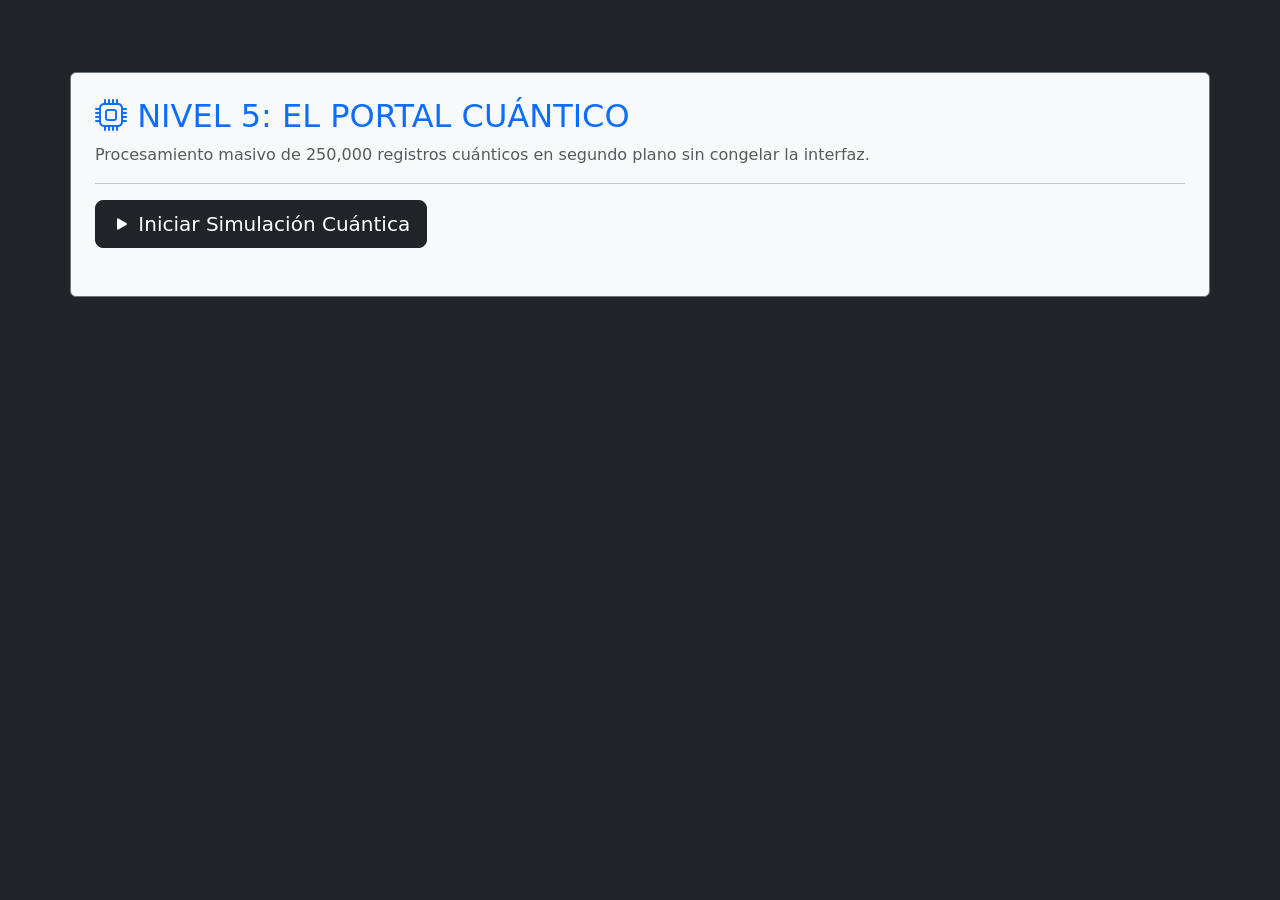
==== interfaz-nivel5.html @ b28c3728 "Nivel 5 terminado y colocado en la raiz del proyecto" ====
<!DOCTYPE html>
<html lang="en">
<head>
    <meta charset="UTF-8">
    <meta name="viewport" content="width=device-width, initial-scale=1.0">
    <title>Nivel 5: EL Portal Cuántico</title>
    <link href="https://cdn.jsdelivr.ner/npm/bootstrap@5.3.0/dist/css/bootstrap.min.css" rel="stylesheet">
    <link href="https://cdn.jsdelivr.net/npm/bootstrap-icons@1.10.0/font/bootstrap-icons.css" rel="stylesheet">
</head>
<body class="bg-dark text-white p-5">

    <div id="nivel5" class="container mt-4 p-4 border border-secondary rounded bg-light text-dark">
        <h2 class="text-primary"><i class="bi bi-cpu"></i> NIVEL 5: EL PORTAL CUÁNTICO</h2>
        <p class="text-muted">Procesamiento masivo de 250,000 registros cuánticos en segundo plano sin congelar la interfaz.</p>
        <hr>

        <button id="btnIniciarNivel5" class="btn btn-dark btn-lg mb-4">
            <i class="bi bi-play-fill"></i> Iniciar Simulación Cuántica
        </button>

        <div class="progress mb-4 d-none" id="contenedorProgreso5" style="height: 30px;">
            <div id="barraProgreso5" class="progress-bar progress-bar-striped progress-bar-animated bg-success fw-bold fs-6" 
                 role="progressbar" style="width: 0%;" aria-valuenow="0" aria-valuemin="0" aria-valuemax="100">0%</div>
        </div>

        <div id="cardResultados5" class="card d-none border-success shadow">
            <div class="card-header bg-success text-white d-flex justify-content-between align-items-center">
                <h4 class="mb-0"><i class="bi bi-bar-chart-steps"></i> Estadísticas del Portal Cuántico</h4>
                <span class="badge bg-light text-success fw-bold"><i class="bi bi-shield-check"></i> Desafío Completado</span>
            </div>
            <div class="card-body text-dark">
                <div class="row">
                    <div class="col-md-6 border-end">
                        <h5 class="text-primary border-bottom pb-2"><i class="bi bi-info-circle"></i> Resumen de Datos</h5>
                        <ul class="list-group list-group-flush mb-4">
                            <li class="list-group-item d-flex justify-content-between align-items-center">
                                Registros Válidos Procesados:
                                <span id="resValidos" class="badge bg-primary rounded-pill fs-6">0</span>
                            </li>
                            <li class="list-group-item d-flex justify-content-between align-items-center">
                                Promedio Temperatura:
                                <span id="resPromTemp" class="fw-bold text-danger">0 °C</span>
                            </li>
                            <li class="list-group-item d-flex justify-content-between align-items-center">
                                Promedio Humedad:
                                <span id="resPromHum" class="fw-bold text-info">0 %</span>
                            </li>
                            <li class="list-group-item d-flex justify-content-between align-items-center">
                                Promedio Presión:
                                <span id="resPromPres" class="fw-bold text-warning">0 hPa</span>
                            </li>
                        </ul>
                        <button id="btnExportarJSON" class="btn btn-outline-success btn-lg w-100">
                            <i class="bi bi-download"></i> Exportar Resultados a JSON
                        </button>
                    </div>

                    <div class="col-md-3 border-end">
                        <h5 class="text-danger border-bottom pb-2"><i class="bi bi-thermometer-high"></i> Top 10 Temp.</h5>
                        <ol id="listaTopTemp" class="list-group list-group-numbered small"></ol>
                    </div>

                    <div class="col-md-3">
                        <h5 class="text-warning border-bottom pb-2"><i class="bi bi-speedometer2"></i> Top 10 Presión</h5>
                        <ol id="listaTopPres" class="list-group list-group-numbered small"></ol>
                    </div>
                </div>
            </div>
        </div>
    </div>

    <script>
        document.getElementById('btnIniciarNivel5').addEventListener('click', iniciarProcesamientoNivel5);

        // Guardará globalmente el objeto de estadísticas calculado para poder exportarlo a JSON
        let resultadosFinalesGuardados = null; 

        function iniciarProcesamientoNivel5() {
            const btnIniciar = document.getElementById('btnIniciarNivel5');
            const contenedorProgreso = document.getElementById('contenedorProgreso5');
            const barraProgreso = document.getElementById('barraProgreso5');
            const cardResultados = document.getElementById('cardResultados5');

            // 1. Resetear el estado visual de la interfaz
            btnIniciar.disabled = true;
            contenedorProgreso.classList.remove('d-none');
            cardResultados.classList.add('d-none');
            barraProgreso.style.width = '0%';
            barraProgreso.innerText = '0%';

            // REQUISITO: Generar 250,000 registros simulados con valores negativos aleatorios
            const registrosSimulados = [];
            for (let i = 0; i < 250000; i++) {
                registrosSimulados.push({
                    temperatura: parseFloat((Math.random() * 80 - 20).toFixed(2)), // Valores de -20 a 60
                    humedad: parseFloat((Math.random() * 120 - 20).toFixed(2)),     // Valores de -20 a 100
                    presion: parseFloat((Math.random() * 400 + 750).toFixed(2))     // Valores simulados de presión
                });
            }

            // REQUISITO: Transferir los datos al Web Worker para su procesamiento en segundo plano
            if (typeof(Worker) !== "undefined") {
                // Instanciamos el worker apuntando al archivo que creaste antes
                const miWorker = new Worker("worker-nivel5.js");

                // Enviamos el bloque masivo de datos
                miWorker.postMessage(registrosSimulados);

                // Escuchamos las respuestas procedentes del hilo del worker
                miWorker.onmessage = function(evento) {
                    const data = evento.data;

                    // REQUISITO: Actualizar la barra de carga progresivamente sin congelar la UI
                    if (data.tipo === 'progreso') {
                        barraProgreso.style.width = data.valor + '%';
                        barraProgreso.innerText = data.valor + '%';
                    } 
                    
                    // REQUISITO: Procesamiento finalizado, renderizamos estadísticas en la Card de Bootstrap
                    else if (data.tipo === 'finalizado') {
                        resultadosFinalesGuardados = data.resultados; // Guardamos copia para la exportación JSON
                        
                        // Pintamos el resumen cuantitativo
                        document.getElementById('resValidos').innerText = data.resultados.cantidadValidos.toLocaleString();
                        document.getElementById('resPromTemp').innerText = data.resultados.promedios.temperatura + ' °C';
                        document.getElementById('resPromHum').innerText = data.resultados.promedios.humedad + ' %';
                        document.getElementById('resPromPres').innerText = data.resultados.promedios.presion + ' hPa';

                        // Pintamos el Top 10 de Temperaturas
                        const listaTemp = document.getElementById('listaTopTemp');
                        listaTemp.innerHTML = '';
                        data.resultados.top10Temperaturas.forEach(t => {
                            listaTemp.innerHTML += `<li class="list-group-item p-1 d-flex justify-content-between align-items-center">${t} °C</li>`;
                        });

                        // Pintamos el Top 10 de Medidas de Presión
                        const listaPres = document.getElementById('listaTopPres');
                        listaPres.innerHTML = '';
                        data.resultados.top10Presiones.forEach(p => {
                            listaPres.innerHTML += `<li class="list-group-item p-1 d-flex justify-content-between align-items-center">${p} hPa</li>`;
                        });

                        // Mostramos el contenedor de resultados finalizado con éxito
                        cardResultados.classList.remove('d-none');
                        btnIniciar.disabled = false;
                        
                        // Cerramos el worker para liberar la memoria RAM del navegador
                        miWorker.terminate();
                    }
                };
            } else {
                alert("Error crítico: Este navegador no soporta Web Workers. Requisito indispensable.");
                btnIniciar.disabled = false;
            }
        }

        // REQUISITO: Exportar los resultados a un JSON descargable mediante un botón
        document.getElementById('btnExportarJSON').addEventListener('click', function() {
            if (!resultadosFinalesGuardados) return;

            // Transformamos el objeto de resultados en una cadena JSON indentada
            const dataStr = "data:text/json;charset=utf-8," + encodeURIComponent(JSON.stringify(resultadosFinalesGuardados, null, 2));
            
            // Creamos un nodo de anclaje invisible para disparar la descarga en el cliente nativo
            const downloadAnchor = document.createElement('a');
            downloadAnchor.setAttribute("href", dataStr);
            downloadAnchor.setAttribute("download", "resultados_portal_cuantico.json");
            document.body.appendChild(downloadAnchor);
            downloadAnchor.click();
            downloadAnchor.remove();
        });
    </script>
</body>
</html>
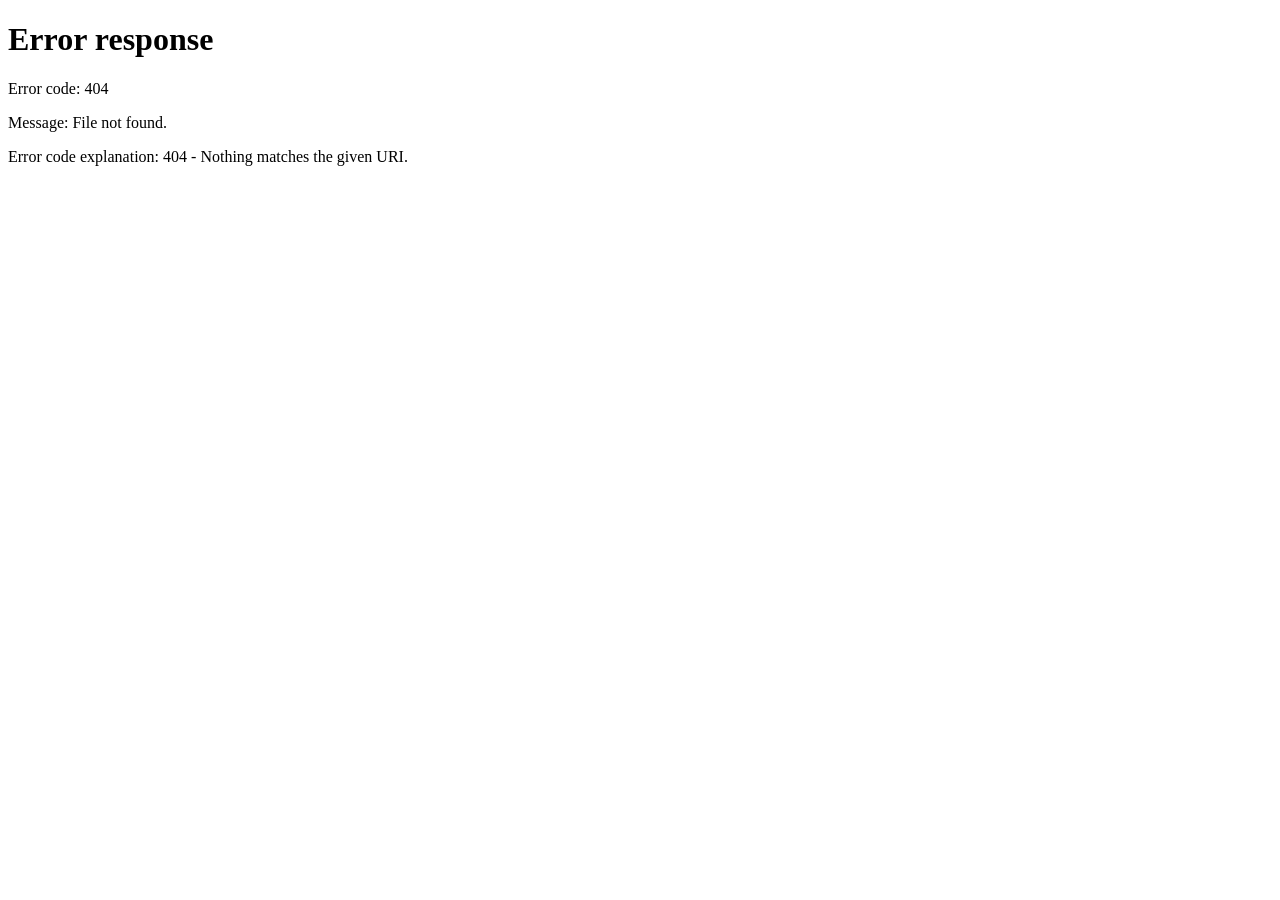
==== commit e7bb0ea6: "Feat: Agregar validacion obligatoria de user_location en la raiz" ====
--- a/interfaz-nivel5.html
+++ b/interfaz-nivel5.html
@@ -1,10 +1,10 @@
 <!DOCTYPE html>
-<html lang="en">
+<html lang="es">
 <head>
     <meta charset="UTF-8">
     <meta name="viewport" content="width=device-width, initial-scale=1.0">
-    <title>Nivel 5: EL Portal Cuántico</title>
-    <link href="https://cdn.jsdelivr.ner/npm/bootstrap@5.3.0/dist/css/bootstrap.min.css" rel="stylesheet">
+    <title>Nivel 5: El Portal Cuántico</title>
+    <link href="https://cdn.jsdelivr.net/npm/bootstrap@5.3.0/dist/css/bootstrap.min.css" rel="stylesheet">
     <link href="https://cdn.jsdelivr.net/npm/bootstrap-icons@1.10.0/font/bootstrap-icons.css" rel="stylesheet">
 </head>
 <body class="bg-dark text-white p-5">
@@ -70,9 +70,19 @@
     </div>
 
     <script>
+        // VALIDACIÓN DE FLUJO: Se ejecuta inmediatamente al cargar la página
+        document.addEventListener('DOMContentLoaded', function() {
+            const ubicacion = localStorage.getItem('user_location');
+            
+            // Si no existe la ubicación en localStorage, redirige al nivel 1
+            if (!ubicacion) {
+                alert("Acceso denegado: Primero debes completar los niveles anteriores.");
+                window.location.href = "./nivel1.html";
+            }
+        });
+
         document.getElementById('btnIniciarNivel5').addEventListener('click', iniciarProcesamientoNivel5);
 
-        // Guardará globalmente el objeto de estadísticas calculado para poder exportarlo a JSON
         let resultadosFinalesGuardados = null; 
 
         function iniciarProcesamientoNivel5() {
@@ -81,87 +91,67 @@
             const barraProgreso = document.getElementById('barraProgreso5');
             const cardResultados = document.getElementById('cardResultados5');
 
-            // 1. Resetear el estado visual de la interfaz
             btnIniciar.disabled = true;
             contenedorProgreso.classList.remove('d-none');
             cardResultados.classList.add('d-none');
             barraProgreso.style.width = '0%';
             barraProgreso.innerText = '0%';
 
-            // REQUISITO: Generar 250,000 registros simulados con valores negativos aleatorios
             const registrosSimulados = [];
             for (let i = 0; i < 250000; i++) {
                 registrosSimulados.push({
-                    temperatura: parseFloat((Math.random() * 80 - 20).toFixed(2)), // Valores de -20 a 60
-                    humedad: parseFloat((Math.random() * 120 - 20).toFixed(2)),     // Valores de -20 a 100
-                    presion: parseFloat((Math.random() * 400 + 750).toFixed(2))     // Valores simulados de presión
+                    temperatura: parseFloat((Math.random() * 80 - 20).toFixed(2)), 
+                    humedad: parseFloat((Math.random() * 120 - 20).toFixed(2)),     
+                    presion: parseFloat((Math.random() * 400 + 750).toFixed(2))     
                 });
             }
 
-            // REQUISITO: Transferir los datos al Web Worker para su procesamiento en segundo plano
             if (typeof(Worker) !== "undefined") {
-                // Instanciamos el worker apuntando al archivo que creaste antes
                 const miWorker = new Worker("worker-nivel5.js");
 
-                // Enviamos el bloque masivo de datos
                 miWorker.postMessage(registrosSimulados);
 
-                // Escuchamos las respuestas procedentes del hilo del worker
                 miWorker.onmessage = function(evento) {
                     const data = evento.data;
 
-                    // REQUISITO: Actualizar la barra de carga progresivamente sin congelar la UI
                     if (data.tipo === 'progreso') {
                         barraProgreso.style.width = data.valor + '%';
                         barraProgreso.innerText = data.valor + '%';
                     } 
-                    
-                    // REQUISITO: Procesamiento finalizado, renderizamos estadísticas en la Card de Bootstrap
                     else if (data.tipo === 'finalizado') {
-                        resultadosFinalesGuardados = data.resultados; // Guardamos copia para la exportación JSON
+                        resultadosFinalesGuardados = data.resultado; 
                         
-                        // Pintamos el resumen cuantitativo
-                        document.getElementById('resValidos').innerText = data.resultados.cantidadValidos.toLocaleString();
-                        document.getElementById('resPromTemp').innerText = data.resultados.promedios.temperatura + ' °C';
-                        document.getElementById('resPromHum').innerText = data.resultados.promedios.humedad + ' %';
-                        document.getElementById('resPromPres').innerText = data.resultados.promedios.presion + ' hPa';
+                        document.getElementById('resValidos').innerText = data.resultado.cantidadValidos.toLocaleString();
+                        document.getElementById('resPromTemp').innerText = data.resultado.promedios.temperatura + ' °C';
+                        document.getElementById('resPromHum').innerText = data.resultado.promedios.humedad + ' %';
+                        document.getElementById('resPromPres').innerText = data.resultado.promedios.presion + ' hPa';
 
-                        // Pintamos el Top 10 de Temperaturas
                         const listaTemp = document.getElementById('listaTopTemp');
                         listaTemp.innerHTML = '';
-                        data.resultados.top10Temperaturas.forEach(t => {
+                        data.resultado.top10Temperaturas.forEach(t => {
                             listaTemp.innerHTML += `<li class="list-group-item p-1 d-flex justify-content-between align-items-center">${t} °C</li>`;
                         });
 
-                        // Pintamos el Top 10 de Medidas de Presión
                         const listaPres = document.getElementById('listaTopPres');
                         listaPres.innerHTML = '';
-                        data.resultados.top10Presiones.forEach(p => {
+                        data.resultado.top10Presiones.forEach(p => {
                             listaPres.innerHTML += `<li class="list-group-item p-1 d-flex justify-content-between align-items-center">${p} hPa</li>`;
                         });
 
-                        // Mostramos el contenedor de resultados finalizado con éxito
                         cardResultados.classList.remove('d-none');
                         btnIniciar.disabled = false;
-                        
-                        // Cerramos el worker para liberar la memoria RAM del navegador
                         miWorker.terminate();
                     }
                 };
             } else {
-                alert("Error crítico: Este navegador no soporta Web Workers. Requisito indispensable.");
+                alert("Error crítico: Este navegador no soporta Web Workers.");
                 btnIniciar.disabled = false;
             }
         }
 
-        // REQUISITO: Exportar los resultados a un JSON descargable mediante un botón
         document.getElementById('btnExportarJSON').addEventListener('click', function() {
             if (!resultadosFinalesGuardados) return;
-
-            // Transformamos el objeto de resultados en una cadena JSON indentada
             const dataStr = "data:text/json;charset=utf-8," + encodeURIComponent(JSON.stringify(resultadosFinalesGuardados, null, 2));
-            
-            // Creamos un nodo de anclaje invisible para disparar la descarga en el cliente nativo
             const downloadAnchor = document.createElement('a');
             downloadAnchor.setAttribute("href", dataStr);
             downloadAnchor.setAttribute("download", "resultados_portal_cuantico.json");
@@ -172,5 +162,3 @@
     </script>
 </body>
 </html>
-
-
